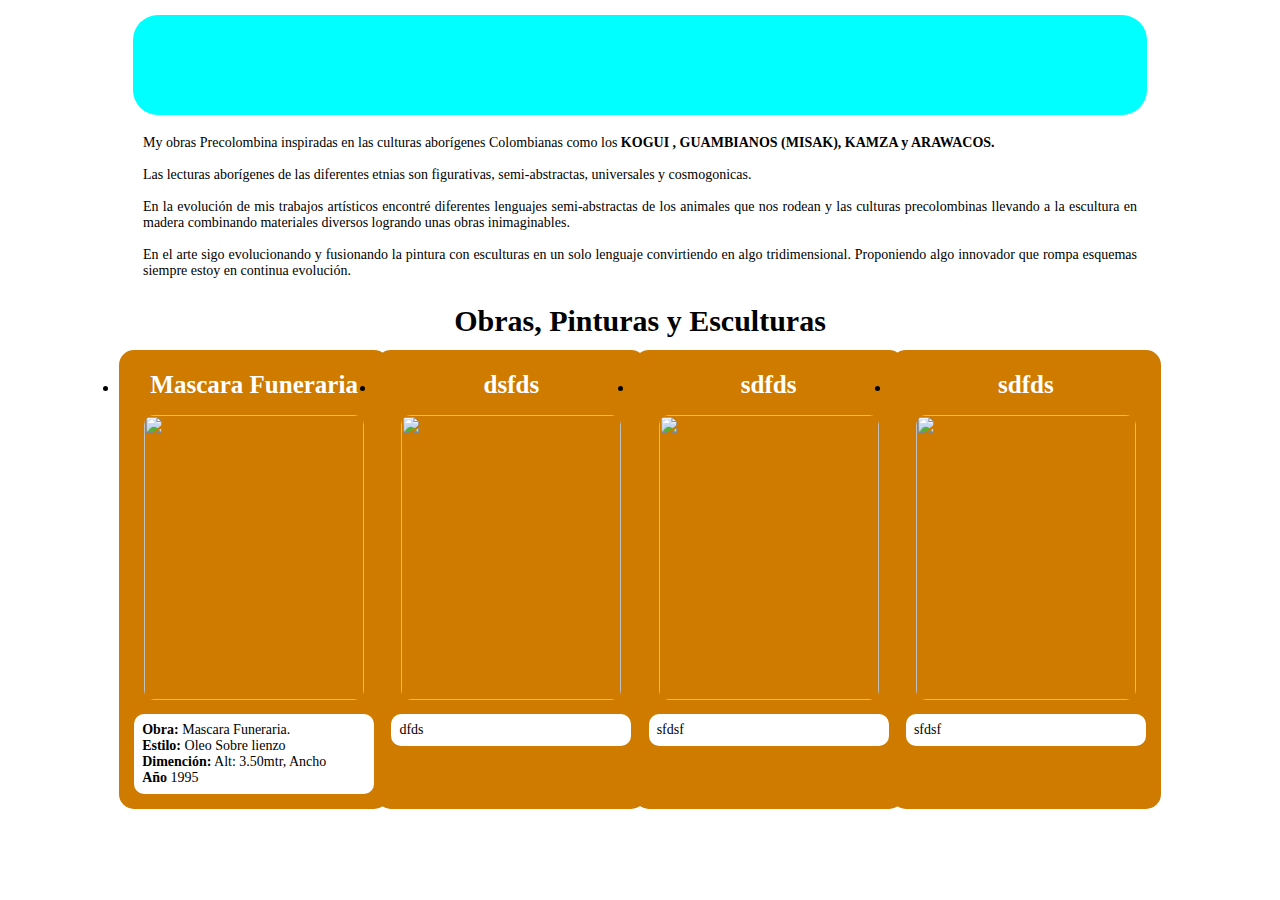
==== galeria.html @ 6d50c729 "Add files via upload" ====
<!DOCTYPE html>
<html lang="es">
<head>
    <meta charset="UTF-8">
    <meta name="viewport" content="width=device-width, initial-scale=1.0">
    <title>Document</title>
    <link rel="stylesheet" href="./css/galeria/galeria.css">
</head>
<body>
   
  <section class="web">

  <header class="menu">
    
  </header>
  




  <section class="contex">

  <p>My obras Precolombina inspiradas en las culturas aborígenes Colombianas como los <strong> KOGUI , GUAMBIANOS (MISAK), KAMZA y ARAWACOS.</strong> <br><br>
  Las lecturas aborígenes de las diferentes etnias son figurativas, semi-abstractas, universales y cosmogonicas. <br> <br>  
  En la evolución  de mis trabajos artísticos encontré diferentes lenguajes semi-abstractas de los animales que nos rodean y las culturas precolombinas llevando a la escultura en madera  combinando materiales diversos logrando unas obras inimaginables. <br> <br>
  En el arte sigo evolucionando y fusionando la pintura con esculturas en un solo lenguaje convirtiendo en algo tridimensional. Proponiendo algo innovador que rompa esquemas siempre estoy en continua evolución. </p>

  </section>



  <section class="congaleria">
      <h1> Obras, Pinturas y Esculturas</h1>
      <ul class="conlis">
        <li class="lis">
          <h1>Mascara Funeraria</h1>
          <img src="./img/imgcompri/cuadro.png" id="foto">
          <p><strong>Obra:</strong> Mascara Funeraria. <br>
            <strong>Estilo:</strong> Oleo Sobre lienzo <br>
            <strong>Dimención:</strong> Alt: 3.50mtr, Ancho <br>
            <strong>Año</strong> 1995 <br>
          
          </p>
        </li>
        <li class="lis">
          <h1>dsfds</h1>
          <img src="./img/imgcompri/" id="foto">
          <p>dfds</p>
        </li>
        <li class="lis">
          <h1>sdfds</h1>
          <img src="" id="foto">
          <p>sfdsf</p>
        </li>
        <li class="lis">
          <h1>sdfds</h1>
          <img src="" id="foto">
          <p>sfdsf</p>
        </li>
      </ul>
  </section>



</body>
</html>
---- css/galeria/galeria.css ----
*{
  padding: 0;
  margin: 0;
  box-sizing: border-box;
}

.web{
  display: grid;
  padding-top: 10px;
  grid-template-columns: repeat(10, 1fr);
  grid-template-rows: repeat(8, auto);
}

.menu{
  background-color: aqua;
  grid-column: 2/10;
  grid-row:1/2 ;
  width: auto;
  height: 100px;
  border-radius: 25px;
  margin: 5px; 
}




.contex{
  grid-column: 2/10;
  grid-row:2/3 ;
  padding: 15px;
}

.contex p{
  font-size: 14px;
  text-align: justify;
}










.congaleria{
  width: 100%;
  grid-column: 2/10;
  grid-row: 3/4;
}

.congaleria h1{
  text-align: center;
  padding: 10px;
  font-size: 30px;
}

.conlis{
  /* display: flex;
  flex-wrap: wrap;
  padding: 10px;  */
  justify-content: space-evenly;
  justify-items: center;  
  display: grid;
  grid-template-columns: repeat(auto-fit, minmax(250px, 1fr));
  gap: 5px;
 
}

.lis{
  
  width: auto;
  height: auto;
  margin: 2px;
  padding: 15px;
  justify-content: center;
  align-items: center;
  background-color: rgb(206, 123, 0);
  border-radius: 15px;
}

.lis h1{
  text-align: center;
  padding: 6px;
  font-size: 25px;
  color: white;
}

.lis p{
  text-align:left;
  background-color: rgb(255, 255, 255);
  padding: 8px;
  border-radius: 10px;
  font-size: 14px;
  

}

.lis img{
  overflow: hidden;
  margin: 10px;
  width: 220px;
  height: 285px;
  border-radius: 10px;
}
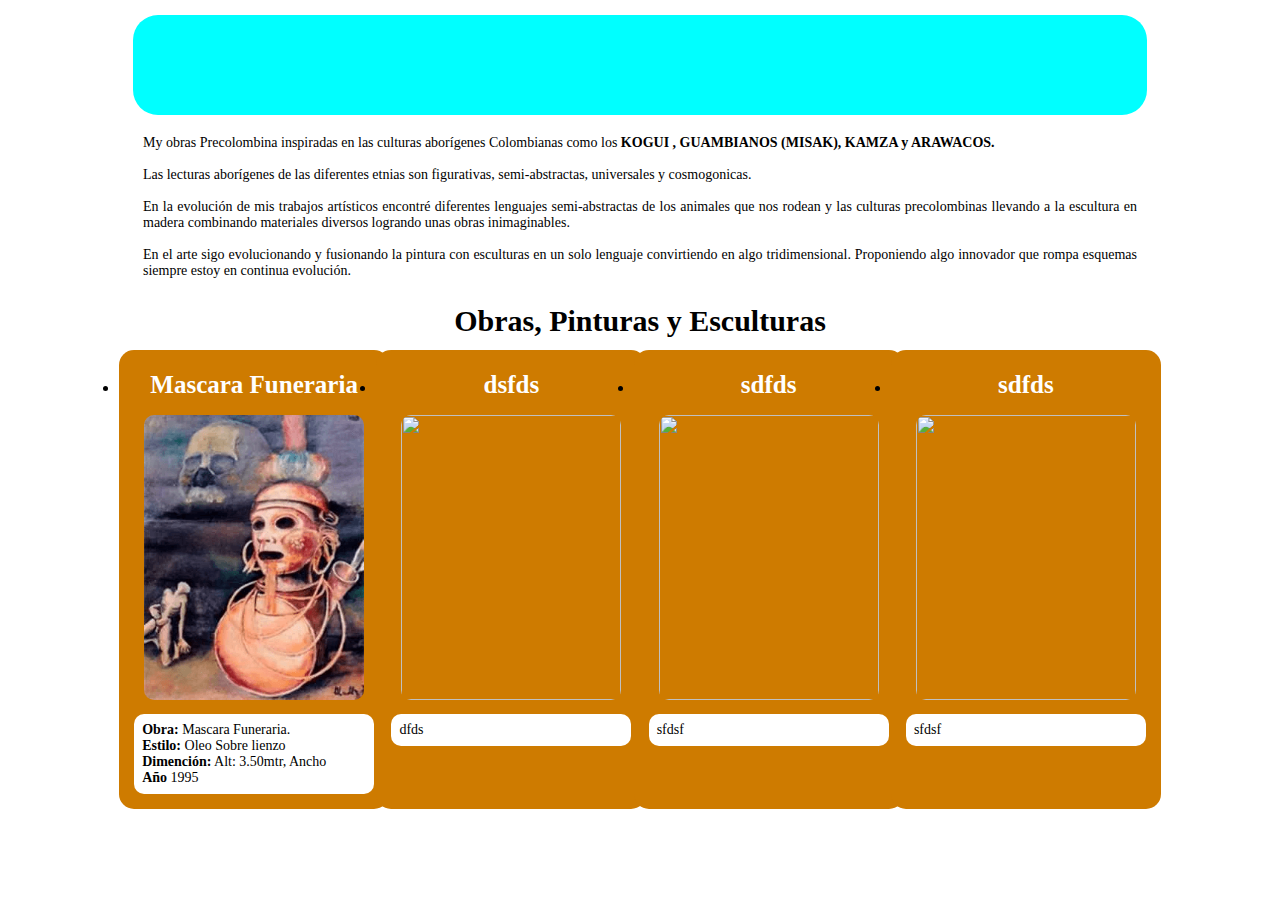
==== commit 9156120a: "Add files via upload" ====
--- a/galeria.html
+++ b/galeria.html
@@ -34,7 +34,7 @@
       <ul class="conlis">
         <li class="lis">
           <h1>Mascara Funeraria</h1>
-          <img src="./img/imgcompri/cuadro.png" id="foto">
+          <img src="./img/cuadro.png" id="foto">
           <p><strong>Obra:</strong> Mascara Funeraria. <br>
             <strong>Estilo:</strong> Oleo Sobre lienzo <br>
             <strong>Dimención:</strong> Alt: 3.50mtr, Ancho <br>
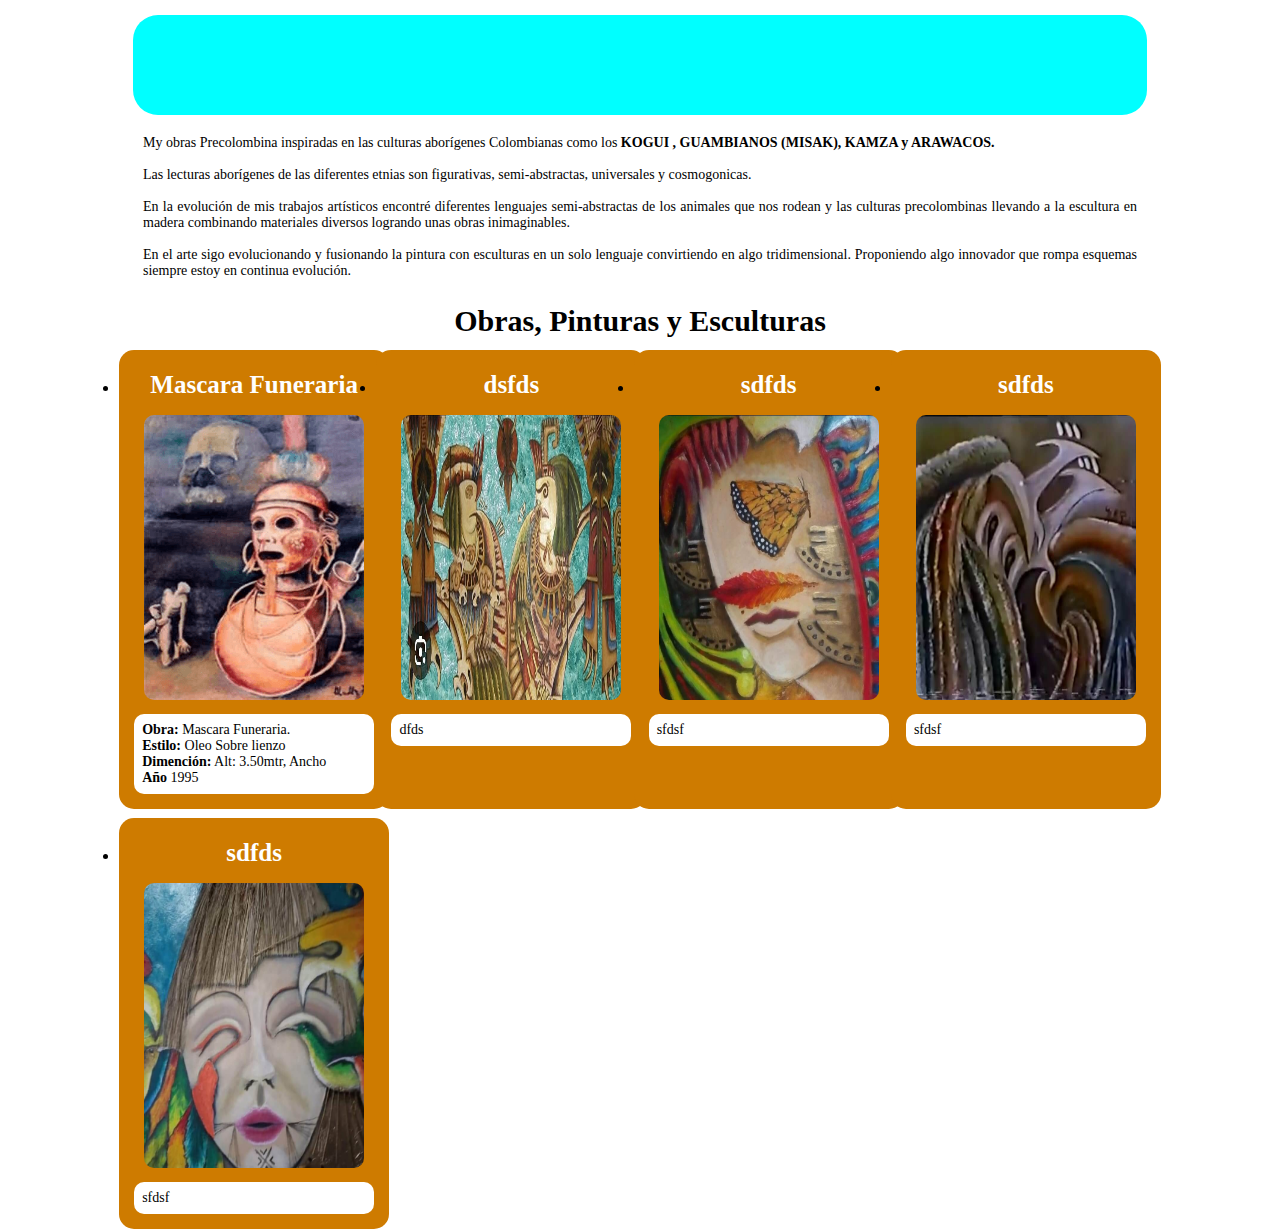
==== commit 16a6573a: "Add files via upload" ====
--- a/galeria.html
+++ b/galeria.html
@@ -39,22 +39,26 @@
             <strong>Estilo:</strong> Oleo Sobre lienzo <br>
             <strong>Dimención:</strong> Alt: 3.50mtr, Ancho <br>
             <strong>Año</strong> 1995 <br>
-          
           </p>
         </li>
         <li class="lis">
           <h1>dsfds</h1>
-          <img src="./img/imgcompri/" id="foto">
+          <img src="./img/cuadro1.jpeg" id="foto">
           <p>dfds</p>
         </li>
         <li class="lis">
           <h1>sdfds</h1>
-          <img src="" id="foto">
+          <img src="./img/cuadro2.jpeg" id="foto">
           <p>sfdsf</p>
         </li>
         <li class="lis">
           <h1>sdfds</h1>
-          <img src="" id="foto">
+          <img src="./img/cuadro3.jpeg" id="foto">
+          <p>sfdsf</p>
+        </li>
+        <li class="lis">
+          <h1>sdfds</h1>
+          <img src="./img/cuadro4.jpeg" id="foto">
           <p>sfdsf</p>
         </li>
       </ul>
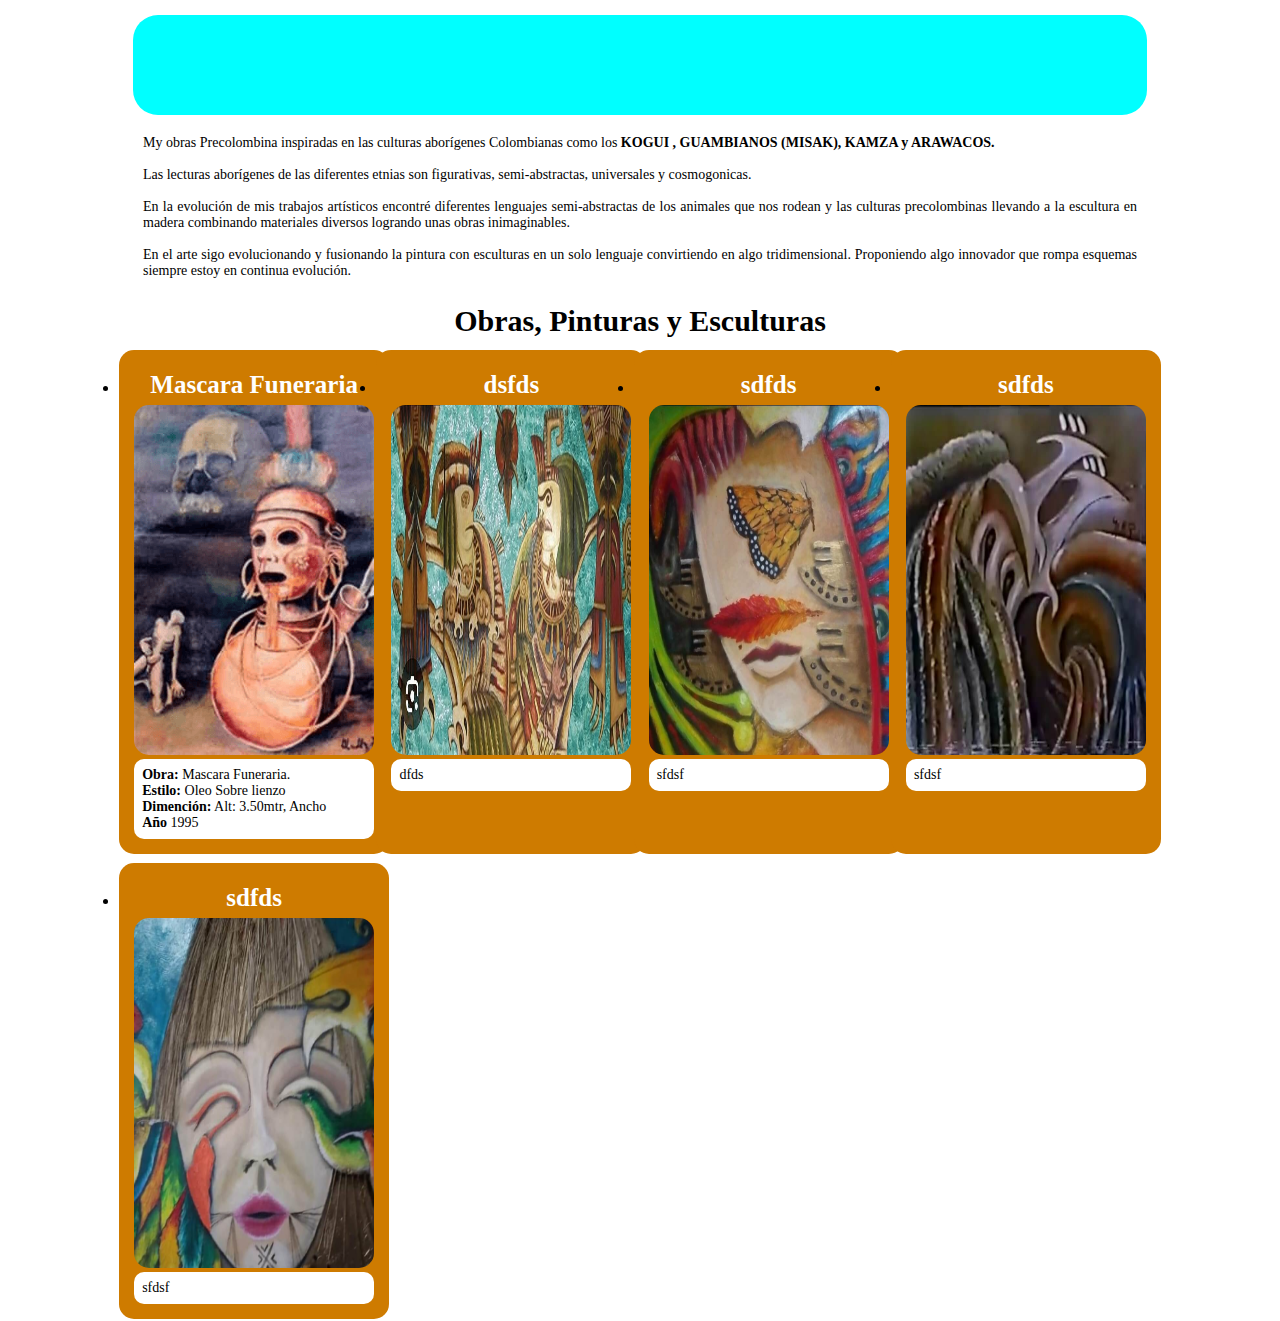
==== commit 43bc4bae: "Add files via upload" ====
--- a/galeria.html
+++ b/galeria.html
@@ -34,7 +34,9 @@
       <ul class="conlis">
         <li class="lis">
           <h1>Mascara Funeraria</h1>
+          <div class="conimg">
           <img src="./img/cuadro.png" id="foto">
+          </div>
           <p><strong>Obra:</strong> Mascara Funeraria. <br>
             <strong>Estilo:</strong> Oleo Sobre lienzo <br>
             <strong>Dimención:</strong> Alt: 3.50mtr, Ancho <br>
@@ -48,17 +50,23 @@
         </li>
         <li class="lis">
           <h1>sdfds</h1>
+          <div class="conimg">
           <img src="./img/cuadro2.jpeg" id="foto">
+          </div>
           <p>sfdsf</p>
         </li>
         <li class="lis">
           <h1>sdfds</h1>
+          <div class="conimg">
           <img src="./img/cuadro3.jpeg" id="foto">
+          </div>
           <p>sfdsf</p>
         </li>
         <li class="lis">
           <h1>sdfds</h1>
+          <div class="conimg">
           <img src="./img/cuadro4.jpeg" id="foto">
+          </div>
           <p>sfdsf</p>
         </li>
       </ul>
--- a/css/galeria/galeria.css
+++ b/css/galeria/galeria.css
@@ -97,10 +97,19 @@
 
 }
 
+/* .conimg{
+  
+  width: 220px;
+  height: 350px;
+  padding: 2px;
+  margin: 15px;
+} */
+
 .lis img{
+  
   overflow: hidden;
-  margin: 10px;
-  width: 220px;
-  height: 285px;
-  border-radius: 10px;
+  width: 240px;
+  height: 350px;
+  border-radius: 15px;
+    
 }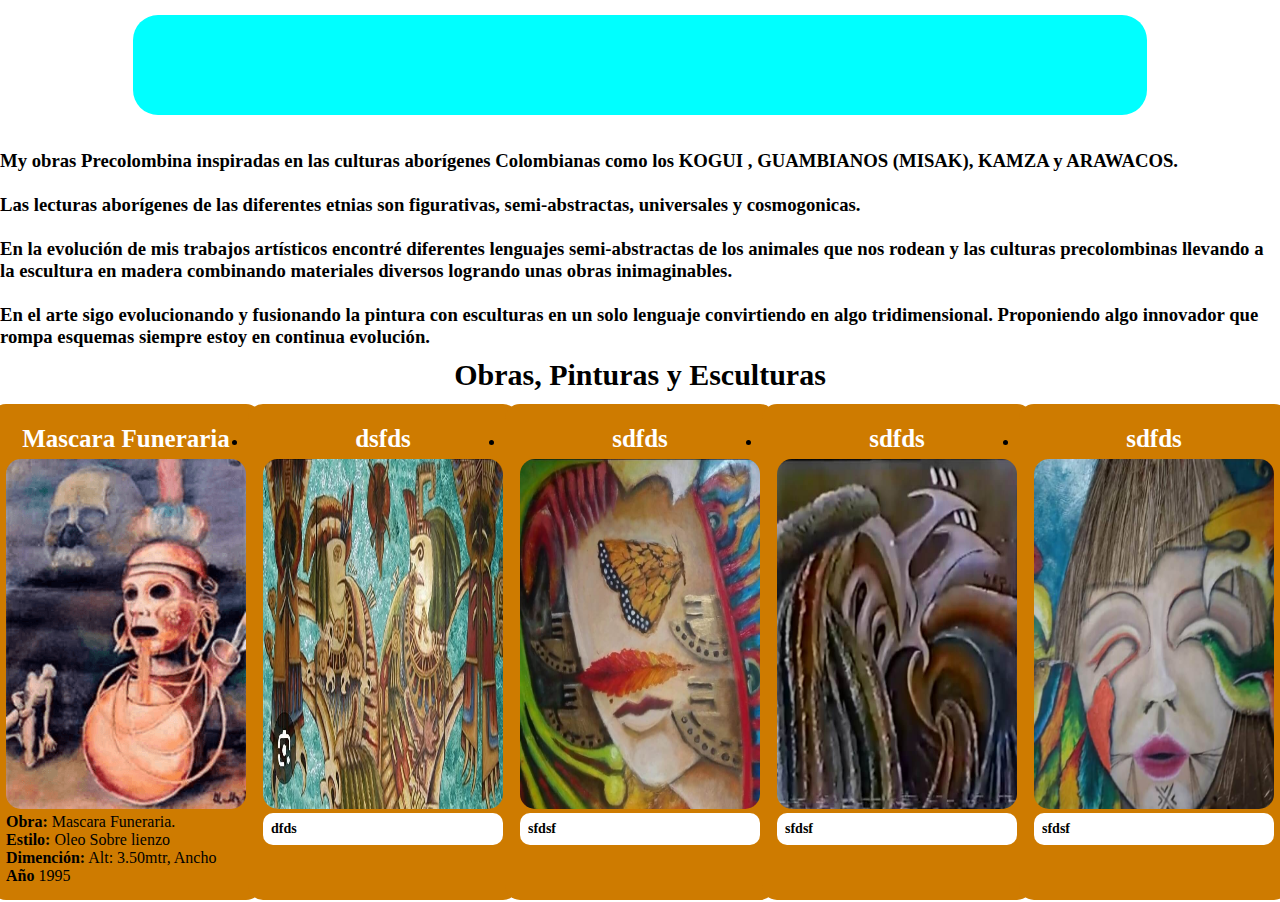
==== commit 2e208228: "Add files via upload" ====
--- a/galeria.html
+++ b/galeria.html
@@ -8,7 +8,7 @@
 </head>
 <body>
    
-  <section class="web">
+  <h2 class="web">
 
   <header class="menu">
     
@@ -18,24 +18,24 @@
 
 
 
-  <section class="contex">
+  <h2 class="contex">
 
-  <p>My obras Precolombina inspiradas en las culturas aborígenes Colombianas como los <strong> KOGUI , GUAMBIANOS (MISAK), KAMZA y ARAWACOS.</strong> <br><br>
+  <h3>My obras Precolombina inspiradas en las culturas aborígenes Colombianas como los <strong> KOGUI , GUAMBIANOS (MISAK), KAMZA y ARAWACOS.</strong> <br><br>
   Las lecturas aborígenes de las diferentes etnias son figurativas, semi-abstractas, universales y cosmogonicas. <br> <br>  
   En la evolución  de mis trabajos artísticos encontré diferentes lenguajes semi-abstractas de los animales que nos rodean y las culturas precolombinas llevando a la escultura en madera  combinando materiales diversos logrando unas obras inimaginables. <br> <br>
-  En el arte sigo evolucionando y fusionando la pintura con esculturas en un solo lenguaje convirtiendo en algo tridimensional. Proponiendo algo innovador que rompa esquemas siempre estoy en continua evolución. </p>
+  En el arte sigo evolucionando y fusionando la pintura con esculturas en un solo lenguaje convirtiendo en algo tridimensional. Proponiendo algo innovador que rompa esquemas siempre estoy en continua evolución. </h3>
 
-  </section>
+  </h2>
 
 
 
   <section class="congaleria">
-      <h1> Obras, Pinturas y Esculturas</h1>
+      <h2> Obras, Pinturas y Esculturas</h2>
       <ul class="conlis">
         <li class="lis">
-          <h1>Mascara Funeraria</h1>
+          <h2>Mascara Funeraria</h2>
           <div class="conimg">
-          <img src="./img/cuadro.png" id="foto">
+          <img src="./img/cuadro.png" alt="350px">
           </div>
           <p><strong>Obra:</strong> Mascara Funeraria. <br>
             <strong>Estilo:</strong> Oleo Sobre lienzo <br>
@@ -44,35 +44,37 @@
           </p>
         </li>
         <li class="lis">
-          <h1>dsfds</h1>
-          <img src="./img/cuadro1.jpeg" id="foto">
-          <p>dfds</p>
+          <h2>dsfds</h2>
+          <img src="./img/cuadro1.jpeg" alt="350px">
+          <h3>dfds</h3>
         </li>
         <li class="lis">
-          <h1>sdfds</h1>
+          <h2>sdfds</h2>
           <div class="conimg">
-          <img src="./img/cuadro2.jpeg" id="foto">
+          <img src="./img/cuadro2.jpeg" alt="350px">
           </div>
-          <p>sfdsf</p>
+          <h3>sfdsf</h3>
         </li>
         <li class="lis">
-          <h1>sdfds</h1>
+          <h2>sdfds</h2>
           <div class="conimg">
-          <img src="./img/cuadro3.jpeg" id="foto">
+          <img src="./img/cuadro3.jpeg" alt="350px">
           </div>
-          <p>sfdsf</p>
+          <h3>sfdsf</h3>
         </li>
         <li class="lis">
-          <h1>sdfds</h1>
+          <h2>sdfds</h2>
           <div class="conimg">
-          <img src="./img/cuadro4.jpeg" id="foto">
+          <img src="./img/cuadro4.jpeg" alt="350px">
           </div>
-          <p>sfdsf</p>
+          <h3>sfdsf</h3>
         </li>
       </ul>
   </section>
 
 
 
+  </h2>
+
 </body>
 </html>--- a/css/galeria/galeria.css
+++ b/css/galeria/galeria.css
@@ -30,7 +30,7 @@
   padding: 15px;
 }
 
-.contex p{
+.contex h3{
   font-size: 14px;
   text-align: justify;
 }
@@ -50,7 +50,7 @@
   grid-row: 3/4;
 }
 
-.congaleria h1{
+.congaleria h2{
   text-align: center;
   padding: 10px;
   font-size: 30px;
@@ -80,14 +80,14 @@
   border-radius: 15px;
 }
 
-.lis h1{
+.lis h2{
   text-align: center;
   padding: 6px;
   font-size: 25px;
   color: white;
 }
 
-.lis p{
+.lis h3{
   text-align:left;
   background-color: rgb(255, 255, 255);
   padding: 8px;
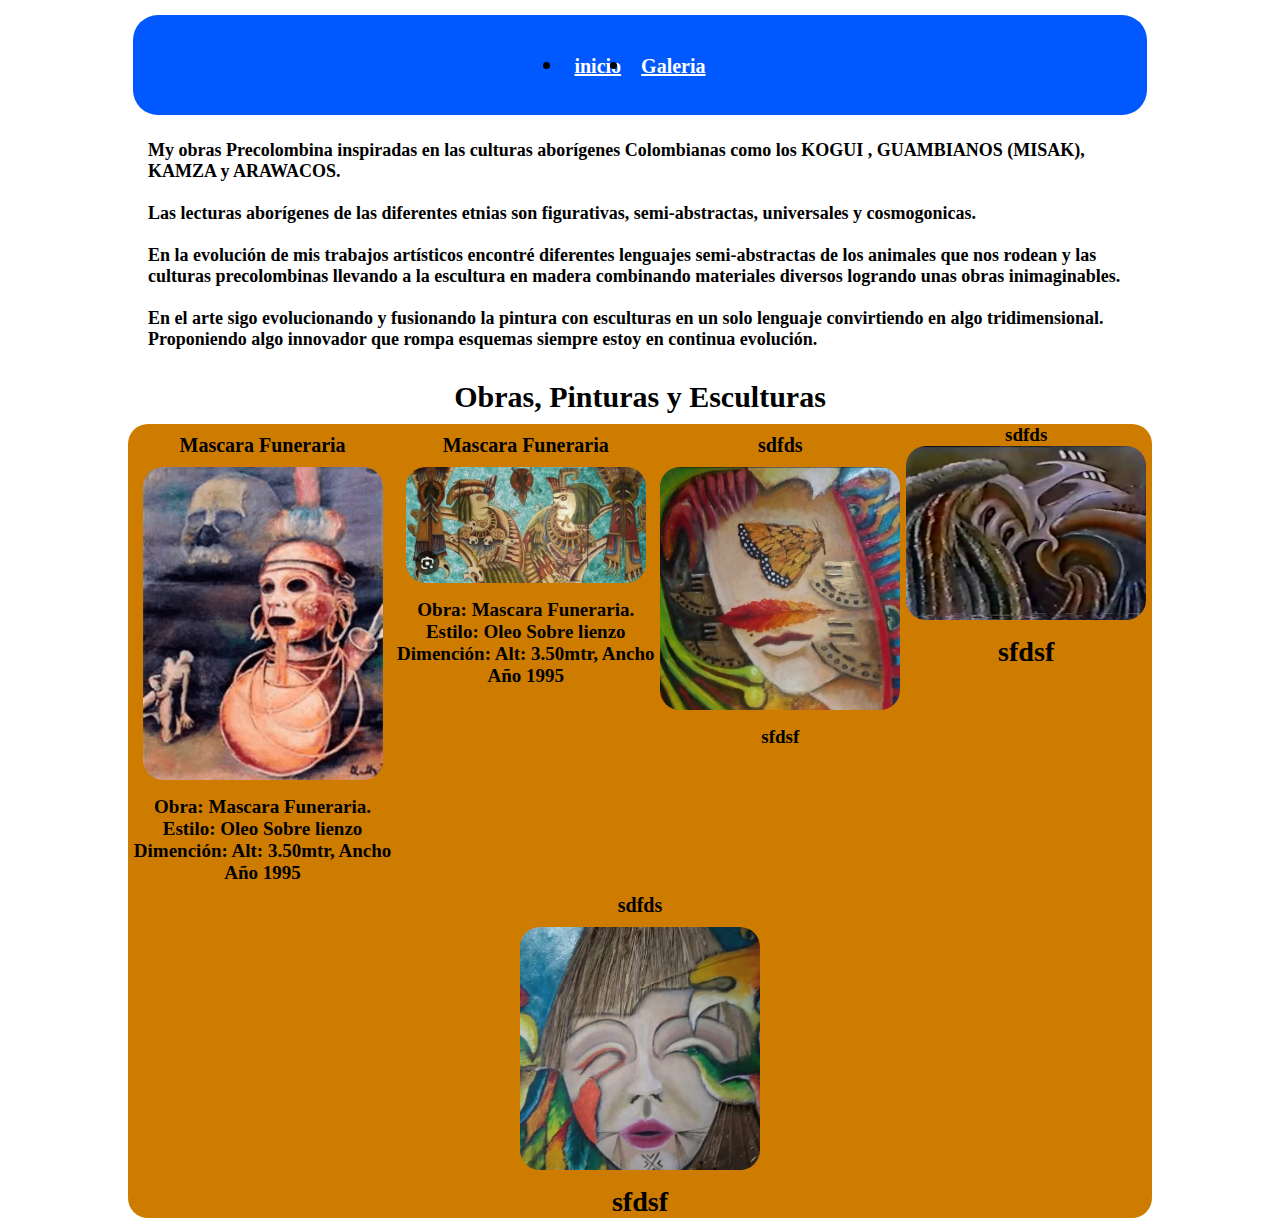
==== commit e4cfec4a: "Add files via upload" ====
--- a/galeria.html
+++ b/galeria.html
@@ -10,66 +10,79 @@
    
   <h2 class="web">
 
-  <header class="menu">
-    
-  </header>
+    <header class="menu">
+      <ul class="conmlis">
+        <li class="lism">
+          <a href="./index.html">inicio</a>
+        </li>
+        <li class="lism">
+          <a href="/galeria.html">Galeria</a>
+        </li>
+      </ul>
+      </header>
   
 
 
 
 
-  <h2 class="contex">
+  <section class="contex">
 
   <h3>My obras Precolombina inspiradas en las culturas aborígenes Colombianas como los <strong> KOGUI , GUAMBIANOS (MISAK), KAMZA y ARAWACOS.</strong> <br><br>
   Las lecturas aborígenes de las diferentes etnias son figurativas, semi-abstractas, universales y cosmogonicas. <br> <br>  
   En la evolución  de mis trabajos artísticos encontré diferentes lenguajes semi-abstractas de los animales que nos rodean y las culturas precolombinas llevando a la escultura en madera  combinando materiales diversos logrando unas obras inimaginables. <br> <br>
   En el arte sigo evolucionando y fusionando la pintura con esculturas en un solo lenguaje convirtiendo en algo tridimensional. Proponiendo algo innovador que rompa esquemas siempre estoy en continua evolución. </h3>
 
-  </h2>
+  </section>
 
 
 
   <section class="congaleria">
       <h2> Obras, Pinturas y Esculturas</h2>
-      <ul class="conlis">
-        <li class="lis">
+      <div class="conlis">
+        <div class="lis"  >
           <h2>Mascara Funeraria</h2>
           <div class="conimg">
-          <img src="./img/cuadro.png" alt="350px">
+          <img src="./img/cuadro.png" >
           </div>
           <p><strong>Obra:</strong> Mascara Funeraria. <br>
             <strong>Estilo:</strong> Oleo Sobre lienzo <br>
             <strong>Dimención:</strong> Alt: 3.50mtr, Ancho <br>
             <strong>Año</strong> 1995 <br>
           </p>
-        </li>
-        <li class="lis">
-          <h2>dsfds</h2>
-          <img src="./img/cuadro1.jpeg" alt="350px">
-          <h3>dfds</h3>
-        </li>
-        <li class="lis">
+        </div>
+          <div class="lis"  >
+            <h2>Mascara Funeraria</h2>
+            <div class="conimg">
+            <img src="./img/cuadro1.jpeg" >
+            </div>
+            <p><strong>Obra:</strong> Mascara Funeraria. <br>
+              <strong>Estilo:</strong> Oleo Sobre lienzo <br>
+              <strong>Dimención:</strong> Alt: 3.50mtr, Ancho <br>
+              <strong>Año</strong> 1995 <br>
+            </p>
+          </div>
+        <div class="lis">
           <h2>sdfds</h2>
           <div class="conimg">
-          <img src="./img/cuadro2.jpeg" alt="350px">
+          <img src="./img/cuadro2.jpeg" >
+          </div>
+          <p>sfdsf</p>
+        </div>
+        <div class="lis">
+          <p>sdfds</p>
+          <div class="conimg">
+          <img src="./img/cuadro3.jpeg" >
           </div>
           <h3>sfdsf</h3>
-        </li>
-        <li class="lis">
-          <h2>sdfds</h2>
-          <div class="conimg">
-          <img src="./img/cuadro3.jpeg" alt="350px">
-          </div>
-          <h3>sfdsf</h3>
-        </li>
-        <li class="lis">
+        </div>
+        <div class="lis">
           <h2>sdfds</h2>
           <div class="conimg">
           <img src="./img/cuadro4.jpeg" alt="350px">
           </div>
           <h3>sfdsf</h3>
-        </li>
-      </ul>
+        </div>
+      
   </section>
 
 
--- a/css/galeria/galeria.css
+++ b/css/galeria/galeria.css
@@ -11,41 +11,51 @@
   grid-template-rows: repeat(8, auto);
 }
 
+/*menu*/
+
 .menu{
-  background-color: aqua;
+  background-color: rgb(0, 89, 255);
   grid-column: 2/10;
   grid-row:1/2 ;
   width: auto;
   height: 100px;
   border-radius: 25px;
   margin: 5px; 
+  display: flex;
+  justify-content: space-evenly ;
+  align-items: center;
+}
+
+.conmlis{
+  display: flex;
+}
+
+.lism{ padding: 10px;}
+
+.menu a{
+  color: white;
+  font-size: 20px;
+  font-family:'Times New Roman', Times, serif;
 }
 
 
+/*texto*/
 
-
-.contex{
+.contex{  
   grid-column: 2/10;
   grid-row:2/3 ;
-  padding: 15px;
+  padding: 20px;
+  
 }
 
 .contex h3{
-  font-size: 14px;
-  text-align: justify;
+  font-size: 18px;
 }
 
-
-
-
-
-
-
-
-
+/*galeria*/
 
 .congaleria{
-  width: 100%;
+  
   grid-column: 2/10;
   grid-row: 3/4;
 }
@@ -54,62 +64,38 @@
   text-align: center;
   padding: 10px;
   font-size: 30px;
-}
-
-.conlis{
-  /* display: flex;
-  flex-wrap: wrap;
-  padding: 10px;  */
-  justify-content: space-evenly;
-  justify-items: center;  
-  display: grid;
-  grid-template-columns: repeat(auto-fit, minmax(250px, 1fr));
-  gap: 5px;
  
 }
 
+.conlis{ 
+  display: flex;
+  background-color: rgb(206, 124, 0);
+  flex-direction: row;
+  flex-wrap: wrap;
+  justify-content: space-evenly;
+  border-radius: 20px;
+
+}
+
 .lis{
-  
-  width: auto;
+width: auto;
+height: auto;
+text-align: center;
+}
+
+.lis img{
+  width: 240px;
   height: auto;
-  margin: 2px;
-  padding: 15px;
-  justify-content: center;
-  align-items: center;
-  background-color: rgb(206, 123, 0);
-  border-radius: 15px;
+  object-fit: cover;
+  margin-bottom: 10px;
+  border-radius: 20px;
 }
 
 .lis h2{
-  text-align: center;
-  padding: 6px;
-  font-size: 25px;
-  color: white;
+  font-size: 20px;
 }
 
-.lis h3{
-  text-align:left;
-  background-color: rgb(255, 255, 255);
-  padding: 8px;
-  border-radius: 10px;
-  font-size: 14px;
-  
-
+.lis p{
+  font-size: 19px;
 }
 
-/* .conimg{
-  
-  width: 220px;
-  height: 350px;
-  padding: 2px;
-  margin: 15px;
-} */
-
-.lis img{
-  
-  overflow: hidden;
-  width: 240px;
-  height: 350px;
-  border-radius: 15px;
-    
-}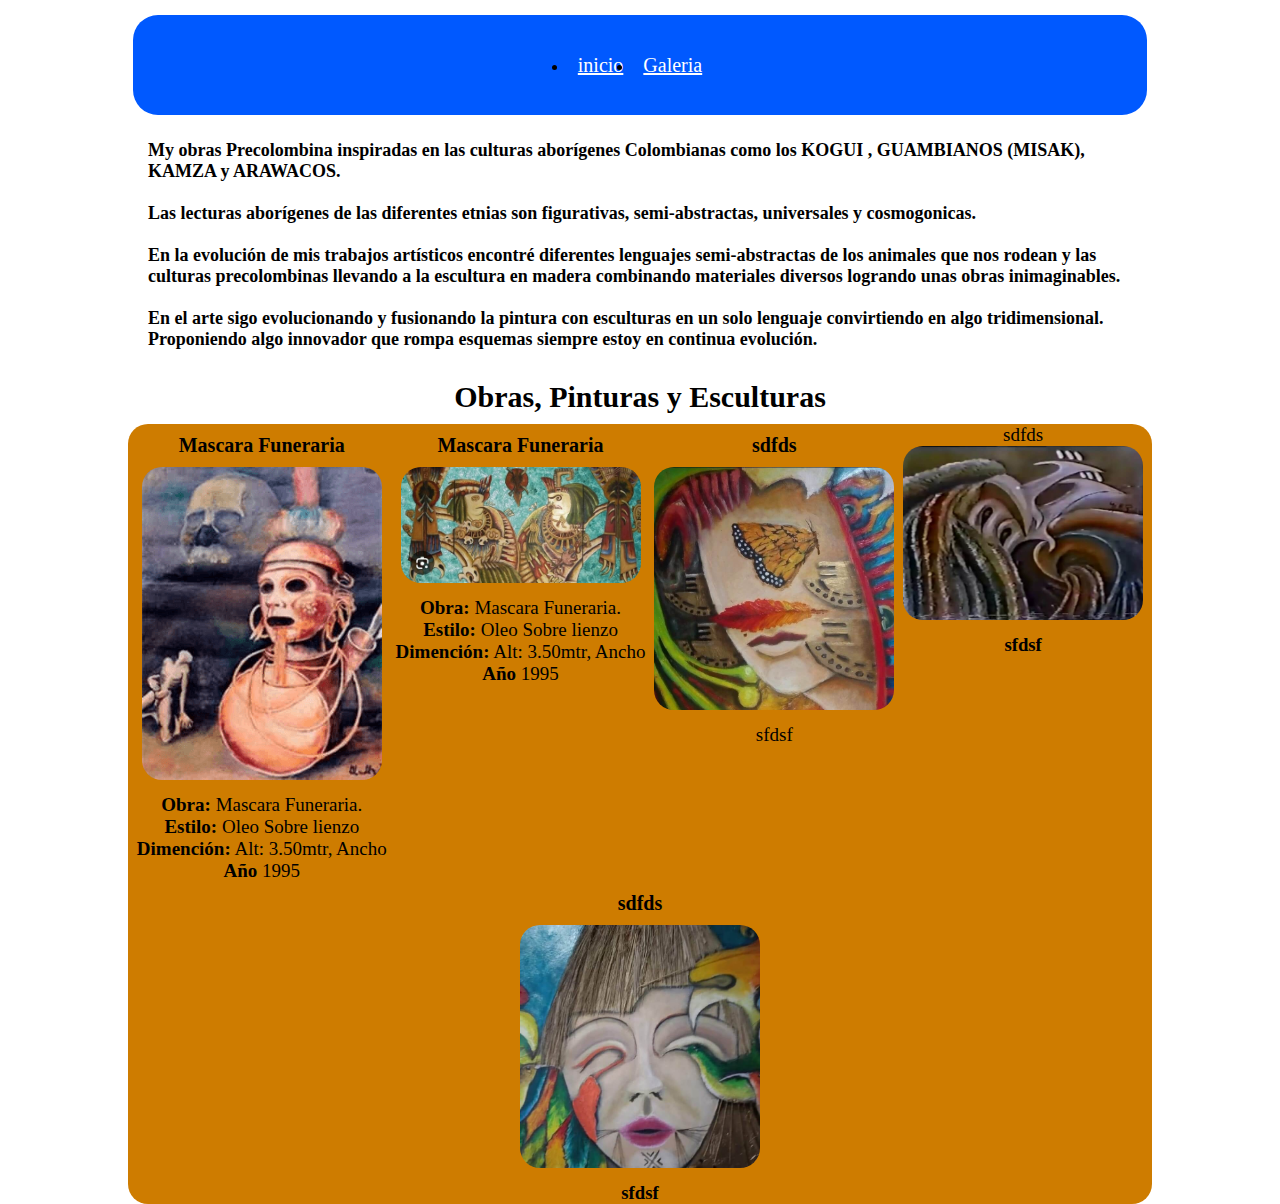
==== commit c1f3af45: "Add files via upload" ====
--- a/galeria.html
+++ b/galeria.html
@@ -8,7 +8,7 @@
 </head>
 <body>
    
-  <h2 class="web">
+  <section class="web">
 
     <header class="menu">
       <ul class="conmlis">
@@ -36,13 +36,25 @@
 
 
 
+  <div class="imgg" id="fullbox">
+    <img src="/img/cuadro.png" id="fullimg" alt="">
+    <span onclick="closeImg()">X</span>
+  </div>
+
+
+
   <section class="congaleria">
       <h2> Obras, Pinturas y Esculturas</h2>
+
+     
+      
+
+
       <div class="conlis">
         <div class="lis"  >
           <h2>Mascara Funeraria</h2>
           <div class="conimg">
-          <img src="./img/cuadro.png" >
+          <img src="./img/cuadro.png" onclick="opnefulimg(this.src)" >
           </div>
           <p><strong>Obra:</strong> Mascara Funeraria. <br>
             <strong>Estilo:</strong> Oleo Sobre lienzo <br>
@@ -53,7 +65,7 @@
           <div class="lis"  >
             <h2>Mascara Funeraria</h2>
             <div class="conimg">
-            <img src="./img/cuadro1.jpeg" >
+            <img src="./img/cuadro1.jpeg" onclick="opnefulimg(this.src)">
             </div>
             <p><strong>Obra:</strong> Mascara Funeraria. <br>
               <strong>Estilo:</strong> Oleo Sobre lienzo <br>
@@ -64,30 +76,32 @@
         <div class="lis">
           <h2>sdfds</h2>
           <div class="conimg">
-          <img src="./img/cuadro2.jpeg" >
+          <img src="./img/cuadro2.jpeg" onclick="opnefulimg(this.src)">
           </div>
           <p>sfdsf</p>
         </div>
         <div class="lis">
           <p>sdfds</p>
           <div class="conimg">
-          <img src="./img/cuadro3.jpeg" >
+          <img src="./img/cuadro3.jpeg" onclick="opnefulimg(this.src)">
           </div>
           <h3>sfdsf</h3>
         </div>
         <div class="lis">
           <h2>sdfds</h2>
           <div class="conimg">
-          <img src="./img/cuadro4.jpeg" alt="350px">
+          <img src="./img/cuadro4.jpeg" onclick="opnefulimg(this.src)">
           </div>
           <h3>sfdsf</h3>
         </div>
       
   </section>
 
+<script src="./java/scrips.js">
+  
+</script>
 
-
-  </h2>
+  </section>
 
 </body>
 </html>--- a/css/galeria/galeria.css
+++ b/css/galeria/galeria.css
@@ -9,6 +9,7 @@
   padding-top: 10px;
   grid-template-columns: repeat(10, 1fr);
   grid-template-rows: repeat(8, auto);
+  position: relative;
 }
 
 /*menu*/
@@ -52,12 +53,45 @@
   font-size: 18px;
 }
 
+
+/*img grande*/
+
+
+.imgg{
+  position: fixed;
+  width: 100%;
+  height: 100vh;
+  display: none;
+  justify-content: center;
+  align-items: center;
+  background-color: rgba(0, 0, 0, 0.801);
+  z-index: 99;
+
+}
+
+.imgg span{
+  position: absolute;
+  top: 5%;
+  right: 5%;
+  font-size: 30px;
+  color: aliceblue;
+  cursor: pointer;
+}
+
+.imgg img{
+  width: auto;
+  height: 700px;
+  border-radius: 20px;
+}
+
+
 /*galeria*/
 
 .congaleria{
   
   grid-column: 2/10;
   grid-row: 3/4;
+  
 }
 
 .congaleria h2{
